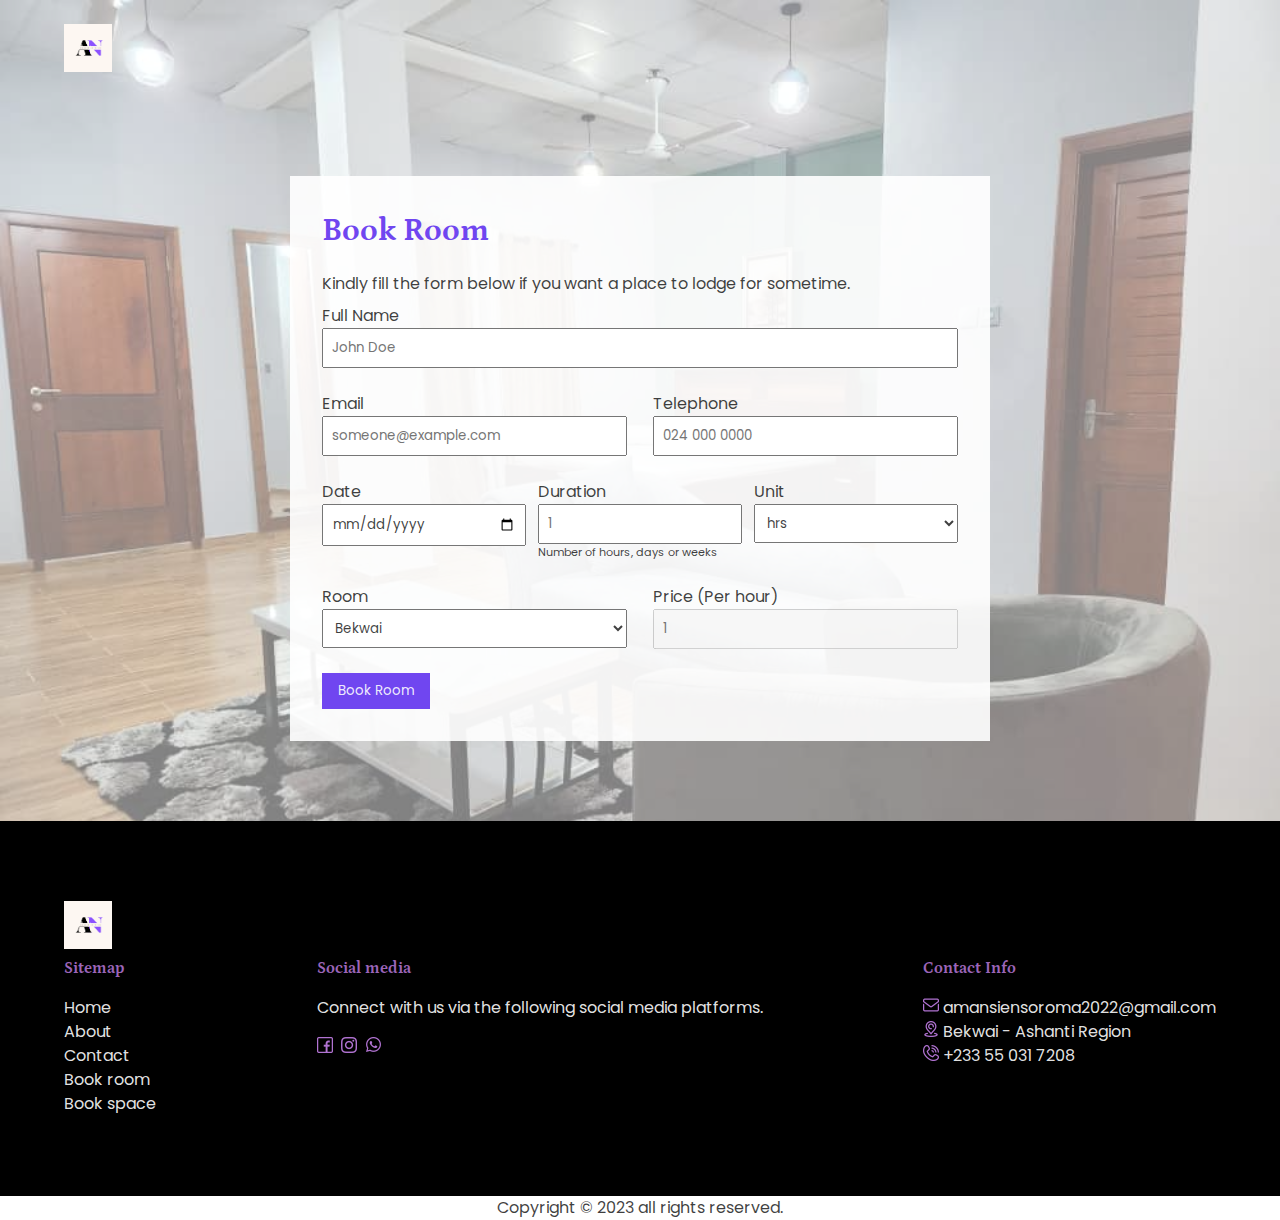
==== room.html @ 27324b72 "Created book room page." ====
<!DOCTYPE html>
<html lang="en">
<head>
    <meta charset="UTF-8">
    <meta http-equiv="X-UA-Compatible" content="IE=edge">
    <meta name="viewport" content="width=device-width, initial-scale=1.0">
    <link rel="stylesheet" href="./assests/css/resets.css">
    <link rel="stylesheet" href="./assests/css/main.css">
    <link rel="stylesheet" href="./assests/css/room.css">
    <link rel="shortcut icon" href="./assests/images/n2.png" type="image/x-icon">
    <script src="./assests/js/main.js" defer></script>
    <title>Amansie Nsoroma | Book Room</title>
</head>
<body>
    
    <!-- Header -->
    <header>
        <div class="container container-lg flexbox">
            <h1 class="title">Amansie <span class="highlight">Nsoroma</span></h1>
            <img src="./assests/images/n2.png" alt="Company logo" class="logo">
            <nav>
                <ul>
                    <li><a href="./index.html" class="nav-item">Home</a></li>
                    <li><a href="./index.html#about" class="remove-nav nav-item">About</a></li>
                    <li><a href="./index.html#contact" class="remove-nav nav-item">Contact</a></li>
                    <li><a href="./room.html" class="active nav-item">Book room</a></li>
                    <li><a href="./event.html" class="nav-item">Book space</a></li>
                    <button class="btn upcoming-btn remove-nav nav-item">Upcoming Events</button>
                </ul>
            </nav>
            <div class="hamburger">
                <span></span>
            </div>
        </div>
    </header>

    <!-- Main -->
    <main>
        <!-- Book room -->
        <section id="book-room" class="flexbox">
            <div class="container container-sm">
                <h3>Book Room</h3>
                <p>
                    Kindly fill the form below if you want a place to lodge for sometime.
                </p>
                <form action="" method="post">
                    <div class="field">
                        <label for="fullname">Full Name</label>
                        <input type="text" name="fullname" id="fullname" class="form-input" placeholder="John Doe" required>
                        <small class="error"></small>
                    </div>
                    <div class="contact-detail flexbox">
                        <div class="field">
                            <label for="email">Email</label>
                            <input type="email" name="email" id="email" class="form-input" placeholder="someone@example.com" required>
                            <small class="error"></small>
                        </div>
                        <div class="field">
                            <label for="tel">Telephone</label>
                            <input type="tel" name="tel" id="tel" class="form-input" minlength="10" maxlength="10" placeholder="024 000 0000" required>
                            <small class="error"></small>
                        </div>
                    </div>
                    <div class="date-time flexbox">
                        <div class="field">
                            <label for="date">Date</label>
                            <input type="date" name="date" id="date" class="form-input" placeholder="" required>
                            <small class="error"></small>
                        </div>
                        <div class="field">
                            <label for="duration">Duration</label>
                            <input type="number" name="duration" id="duration" min="1" class="form-input" placeholder="1" required>
                            <small>Number of hours, days or weeks</small>
                        </div>
                        <div class="field">
                            <label for="unit">Unit</label>
                            <select name="unit" id="unit" class="form-input" required>
                                <option value="hrs">hrs</option>
                                <option value="days">days</option>
                                <option value="weeks">weeks</option>
                            </select>
                            <small class="error"></small>
                        </div>    
                    </div>
                    <div class="room flexbox">
                        <div class="field">
                            <label for="room">Room</label>
                            <select name="room" id="room" class="form-input" required>
                                <option value="bekwai">Bekwai</option>
                                <option value="kokofu">Kokofu</option>
                            </select>
                            <small class="error"></small>
                        </div>
                        <div class="field">
                            <label for="price">Price (Per hour)</label>
                            <input type="number" name="price" id="price" min="1" step="0.01" class="form-input" placeholder="1" disabled required>
                        </div>
                    </div>
                    <button type="submit" class="btn submit-btn">Book Room</button>

                </form>
            </div>

        </section>
    </main>

    <!-- Footer -->
    <footer>
        <div class="container container-lg">
            <h1 class="title">Amansie <span class="highlight">Nsoroma</span></h1>
            <img src="./assests/images/n2.png" alt="company logo" class="logo">
            <div class="flexbox">
                <!-- Sitemap -->
                <div class="sitemap">
                    <h5 class="title">Sitemap</h5>
                    <nav>
                        <ul>
                            <li><a href="./index.html">Home</a></li>
                            <li><a href="./index.html#about">About</a></li>
                            <li><a href="./index.html#contact">Contact</a></li>
                            <li><a href="./room.html">Book room</a></li>
                            <li><a href="./event.html">Book space</a></li>
                        </ul>
                    </nav>
                </div>
                
                <!-- Social media -->
                <div class="social-media">
                    <h5 class="title">Social media</h5>
                    <p class="text">
                        Connect with us via the following social media platforms.
                    </p>
                    <div class="social-media-icons">
                        <a href="">
                            <img src="./assests/images/icons/facebook.png" alt="Facebook" class="icons">
                        </a>
                        <a href="">
                            <img src="./assests/images/icons/instagram.png" alt="Instagram" class="icons">
                        </a>
                        <a href="">
                            <img src="./assests/images/icons/whatsapp.png" alt="Whatsapp" class="icons">
                        </a>
                    </div>
                </div>

                <!-- Contact information -->
                <div class="contact-info">
                    <h5 class="title">Contact Info</h5>
                    <p>
                        <span>
                            <img src="./assests/images/icons/mail-inbox-app.png" alt="Email" class="icons">
                        </span>
                        <a href="mailto:amansiensoroma2022@gmail.com">amansiensoroma2022@gmail.com</a>
                    </p>
                    <p>
                        <span>
                            <img src="./assests/images/icons/pin.png" alt="Location" class="icons">
                        </span>
                        <span>Bekwai - Ashanti Region</span>
                    </p>
                    <p>
                        <span>
                            <img src="./assests/images/icons/telephone.png" alt="Telephone" class="icons">
                        </span>
                        <span>+233 55 031 7208</span>
                    </p>
                </div>
            </div>
        </div>
    </footer>
    <div class="copyright">
        <p>
            Copyright &copy; 2023 all rights reserved.
        </p>
    </div>
</body>
</html>
---- assests/css/resets.css ----
@import url('https://fonts.googleapis.com/css2?family=Petrona:wght@400;500;700&family=Poppins:wght@400;500;700&display=swap');


*, *::after, *::before {
    padding: 0;
    margin: 0;
    box-sizing: border-box;
    line-height: 1.5;
    transition: all 500ms ease-in-out;
}

*::after, *::before {
    display: block;
    transition: all 500ms ease-in-out;
}

:root {
    --base-color: #B173D2;
    --secondary-color: #452d52;
    --tetiary: #9B65B8;
    --alternateTetiary: #9e67bc;
    --alternateBase: #7046f0;
    --alternateBaseTransparent: rgba(112, 70, 240, 0.4);
    --black: #000000;
    --white: #ffffff;
    --white5: rgba(255, 255, 255, 0.5);
    --offWhite: rgba(255, 255, 255, 0.9);
    --black90: rgba(0, 0, 0, .90);
    --black75: rgba(0, 0, 0, .75);
    --black60: rgba(0, 0, 0, .60);
    --black25: rgba(0, 0, 0, .25);
    --black10: rgba(0, 0, 0, .10);
    --black5: rgba(0, 0, 0, .5);
    --error: #FF7373;
    --success: #36FF15;
    --textSizeOne: 5.653rem;
    --textSizeTwo: 3.998rem;
    --textSizeThree: 2.827rem;
    --textSizeFour: 1.999rem;
    --textSizeFive: 1.414rem;
    --textSizeSix: 1rem;
    --breakPoint: 670px;
    font-size: 16px;
}

html {
    scroll-behavior: smooth;
}

body {
    position: relative;
    max-width: 100vw;
    min-height: 100vh;
    background-repeat: no-repeat;
    background-attachment: fixed;
    background-size: cover;
}

img, svg {
    display: inline-block;
    max-width: 100%;
    height: auto;
}

h1, h2, h3, h4, h5, h6, legend {
    font-family: 'Petrona', serif;
}

p, li, a, button, label, input, small, select, option {
    font-family: 'Poppins', sans-serif;
    color: var(--black75);
}

ul {
    list-style: none;
}

li {
    display: inline-block;
}

a {
    text-decoration: none;
    text-align: center;
}

button {
    border: none;
    cursor: pointer;
}

label, input, small, select, option {
    display: block;
}

small {
    font-size: 0.7rem;
}
---- assests/css/main.css ----
body {
    background-image: url('../images/new_hall.jpeg');
}

body::before {
    content: '';
    width: 100vw;
    height: 100%;
    background-color: var(--white5);
    position: absolute;
    top: 0;
    left: 0;
    z-index: -1;
}

body.noscroll {
    overflow: clip;
}

.container {
    margin: 0 auto;
}

.container-sm {
    width: 80%;
    max-width: 700px;
}

.container-md {
    width: 85%;
    max-width: 950px;
}

.container-lg {
    width: 90%;
    max-width: 1200px;
}

.btn {
    padding: 0.5rem 1rem;
    cursor: pointer;
}

.btn:hover, .btn:focus {
    opacity: .7;
}

.submit-btn {
    display: inline-block;
    background-color: var(--alternateBase);
    color: var(--offWhite);
}

.flexbox {
    display: flex;
}

.highlight, .active {
    color: var(--alternateBase);
}

.icons {
    width: 1rem;
}

.logo {
    width: 3rem;
    object-fit: cover;
}

header h1.title,
footer h1.title {
    font-size: var(--textSizeFive);
    display: none;
}

/* Header */
header {
    padding-block: 1.5rem;
    position: relative;
}

header div.flexbox {
    justify-content: space-between;
}

header h1.title, header nav,
header button, header div.hamburger {
    align-self: center;
}

header h1.title {
    color: var(--black75);
}

header nav a {
    display: block;
    padding: 0.5rem 1rem;
}

header nav ul {
    position: relative;
}

.nav-item {
    position: relative;
    top: -20px;
    opacity: 0;
    animation: slide-in-top-zero 700ms ease-in-out forwards;
}

header nav a:hover,
header nav a:focus {
    color: var(--alternateBase);
}

button.upcoming-btn {
    background-color: var(--black75);
    color: var(--offWhite);
    border-radius: 5px;
}


/* Hamburger */
div.hamburger {
    width: 30px;
    height: 25px;
    position: relative;
    display: none;
    z-index: 200;
}

div.hamburger:hover {
    cursor: pointer;
}

div.hamburger span,
div.hamburger span::before {
    display: block;
    width: 30px;
    height: 4px;
    background-color: var(--alternateBase);
}

div.hamburger span::before {
    width: 20px;
    position: absolute;
    content: '';
    bottom: 0;
    right: 0;
}

div.hamburger span.open {
    transform: translateY(9px) rotate(45deg);
}

div.hamburger span.open::before {
    width: 100%;
    transform: translateY(1px) rotate(90deg);
}


/* Hero */
section#hero {
    width: 100%;
    height: 100vh;
    position: relative;
}

section#hero div.flexbox {
    flex-direction: column;
    justify-content: center;
    height: 100%;
}

section#hero .title,
section#hero .subtitle,
section#hero p.text {
    position: relative;
    left: -250px;
    opacity: 0;
}

section#hero .title.show,
section#hero .subtitle.show,
section#hero p.text.show {
    animation: slide-in-left-zero 700ms ease-in-out 100ms forwards;
}

section#hero div.flexbox .subtitle {
    font-size: var(--textSizeThree);
    color: var(--black75);
    font-weight: 500;
}

section#hero div.flexbox .title {
    font-size: var(--textSizeTwo);
    color: var(--black75);
}

section#hero div.flexbox p.text {
    color: var(--black75);
    width: 60%;
    margin-block-end: 0.5rem;
}

section#hero div.flexbox a.submit-btn {
    align-self: flex-start;
    position: relative;
    bottom: -100px;
    opacity: 0;
}

section#hero div.flexbox a.submit-btn.show {
    animation: slide-in-bottom-zero 700ms ease-in-out 300ms forwards;
}


/* Services */
section#services {
    background-color: var(--black90);
    padding-block: 10rem;
    position: relative;
}

section#services h4 {
    color: var(--offWhite);
    font-size: var(--textSizeFour);
    margin-block: 1.5rem;
    position: relative;
    top: -200px;
    opacity: 0;
}

section#services h4.show {
    animation: slide-in-top-zero 700ms ease-in-out 50ms forwards;
}

section#services div.flexbox {
    justify-content: space-between;
    position: relative;
    left: -100px;
    opacity: 0;
}

section#services div.flexbox.show {
    animation: slide-in-left-zero 1000ms ease-in-out 500ms forwards;
}

section#services div.card {
    background-color: var(--white5);
    padding: 1rem 1.5rem;
    align-self: flex-start;
    width: 30%;
}

div.card .card-title {
    font-size: var(--textSizeFive);
    margin-block-end: 1rem;
    color: var(--secondary-color);
}

div.card .card-text {
    color: var(--black75);
}


/* About us */
section#about {
    background-color: var(--offWhite);
    padding-block: 10rem;
    position: relative;
}

section#about h4 {
    color: var(--secondary-color);
    font-size: var(--textSizeFour);
    margin-block: 1.5rem;
    position: relative;
    top: -200px;
    opacity: 0;
}

section#about h4.show {
    animation: slide-in-top-zero 700ms ease-in-out 100ms forwards;
}

section#about div.flexbox {
    justify-content: space-between;
}

section#about div.flexbox .about-img,
section#about div.flexbox .about-text {
    width: 48%;
    position: relative;
}

.about-img img{
    display: block;
}

.about-img {
    align-self: center;
    left: -200px;
    opacity: 0;
}

.about-text {
    align-self: center;
    opacity: 0;
}

.about-img.show {
    animation: slide-in-left-zero 700ms ease-in-out 200ms forwards;
}

.about-text.show {
    animation: slide-in-right-zero 1000ms ease-in-out 700ms forwards;
}

section#about div.flexbox .about-img {
    position: relative;
}

section#about div.flexbox .about-img::before,
section#about div.flexbox .about-img::after {
    position: absolute;
    content: '';
    width: 100%;
    height: 100%;
}

section#about div.flexbox .about-img::before {
    top: 0;
    left: 0;
    background-color: var(--alternateBaseTransparent);
}

section#about div.flexbox .about-img::after {
    border: 5px solid var(--alternateBase);
    top: 1rem;
    left: 1rem;
    z-index: -1;
}

section#about div.flexbox .about-img:hover::before {
    display: none;
}

section#about div.flexbox .about-img:hover::after {
    top: 0.5rem;
    left: 0.5rem;
}


/* Slider */
section#slider {
    height: 350px;
}

/* Contact us */
section#contact {
    background-color: var(--black75);
    padding-block: 10rem;
}

section#contact fieldset {
    border-color: var(--offWhite);
    padding: 2rem;
}

section#contact legend {
    margin-inline-start: 2rem;
    font-size: var(--textSizeFour);
    color: var(--offWhite);
}

section#contact label {
    color: var(--offWhite);
}

p.form-text {
    color: var(--offWhite);
    margin-block-end: 1.5rem;
}

.form-input {
    width: 100%;
    padding: 0.5rem;
    color: var(--black75);
    outline-color: var(--alternateBase);
}

.field {
    margin-block-end: 1.5rem;
}


/* Footer */
footer {
    background-color: var(--black);
    padding-block: 5rem;
}

footer h1.title {
    color: var(--offWhite);
    margin-block: 1.5rem;
}

footer div.flexbox {
    justify-content: space-between;
}

footer div.flexbox h5.title {
    color: var(--tetiary);
    font-size: var(--textSizeSix);
    margin-block-end: 1rem;
}

footer div.sitemap nav a {
    color: var(--offWhite);
}

footer div.sitemap nav a:hover {
    color: var(--tetiary);
}

footer div.sitemap nav li {
    display: block;
}

footer div.social-media p.text {
    color: var(--offWhite);
    margin-block-end: 1rem;
}

div.social-media-icons a:not(:last-child) {
    margin-inline-end: 0.3rem;
}

div.contact-info p,
div.contact-info a {
    color: var(--offWhite);
}

div.contact-info a:hover {
    color: var(--tetiary);
}

.copyright {
    background-color: var(--offWhite);
}

.copyright p {
    text-align: center;
}

#upcoming-events-container {
    width: 100vw;
    height: 100vh;
    position: absolute;
    top: 0;
    left: 0;
    background-color: var(--black75);
    justify-content: center;
    align-items: center;
    z-index: 300;
}

#upcoming-events {
    max-width: 800px;
    width: 90%;
    max-height: 400px;
    padding: 2rem 1rem;
    margin: 0 auto;
    background-color: var(--offWhite);
    z-index: 3;
    overflow-y: scroll;
}

#upcoming-events .flexbox {
    justify-content: space-between;
    margin-block-end: 1rem;
}

#upcoming-events .submit-btn {
    margin-block-start: 0.5rem;
}

#upcoming-events .close-btn {
    cursor: pointer;
    width: 20px;
    height: 20px;
    align-self: center;
    justify-self: center;
}

.event {
    padding-block: 1rem;
}

.event h5 {
    font-size: clamp(1.1rem, 5vw, 1.3rem);
    color: var(--black60);
}

.event:not(:last-child) {
    border-bottom: 1px solid var(--black25);
}

.event p span:last-child {
    padding-inline-start: 0.5rem;
}

.event p span:first-child {
    border-right: 1px solid var(--black90);
    padding-inline-end: 0.5rem;
}




/* Media Queries */
/* Mobile and tablet menu */
@media screen and (max-width: 800px) {
    /* nav */
    header nav {
        position: fixed;
        width: 100%;
        height: 100%;
        top: -100%;
        left: 0;
        background-color: var(--black);
        z-index: 100;
    }

    header nav.open {
        animation: slide-in-top-zero 700ms ease-in-out forwards;
    }

    header nav li {
        display: block;
    }

    header nav a {
        color: var(--offWhite);
        text-align: start;
    }

    header ul {
        position: relative;
        top: 50%;
        left: 0;
        transform: translateY(-50%);
    }

    div.hamburger {
        display: block;
    }

    button.upcoming-btn {
        background-color: var(--alternateBase);
        margin-inline-start: 1rem;
        margin-block-start: 2rem;
    }
}

/* Mobile */
@media screen and (min-width: 280px) and (max-width: 320px) {
    section#hero div.flexbox .subtitle {
        font-size: var(--textSizeFive);
    }

    section#hero div.flexbox .title {
        font-size: var(--textSizeThree);
    }
    
    p, input, label, a {
        font-size: 0.7rem;
    }

    section#contact div.container-sm {
        width: 90%;
    }

    #upcoming-events h5 {
        font-size: var(--textSizeSix);
    }
}


@media  screen and (min-width: 280px) and (max-width: 600px) {
    section#hero div.flexbox p.text {
        width: 100%;
    }
    section#services div.flexbox::-webkit-scrollbar {
        display: none;
    }

    section#services div.flexbox {
        overflow-x: scroll;
        gap: 2rem;
        scroll-behavior: smooth;
        scroll-snap-type: x mandatory;
    }
    
    section#services div.card {
        min-width: 80%;
        scroll-snap-align: start;
    }

    section#about div.flexbox {
        flex-direction: column;
        gap: 2rem;
    }

    section#about div.flexbox div.about-img, 
    section#about div.flexbox div.about-text {
        align-self: flex-start;
        width: 100%;
    }

    section#contact fieldset {
        padding-inline: 1rem;
    }

    footer div.flexbox {
        flex-direction: column;
        gap: 2rem;
    }
}


/* Animations */
    /* Nav menu slide in */
    @keyframes slide-in-top-zero {
        to {
            top: 0;
            opacity: 1;
        }
    }

    @keyframes slide-in-left-zero {
        to {
            left: 0;
            opacity: 1;
        }
    }

    @keyframes slide-in-right-zero {
        to {
            right: 0;
            opacity: 1;
        }
    }

    @keyframes slide-in-bottom-zero {
        to {
            bottom: 0;
            opacity: 1;
        }
    }
---- assests/css/room.css ----
/* Book room */
section#book-room {
    margin-block: 5rem;
}

section#book-room.flexbox {
    justify-content: center;
    align-items: center;
}

section#book-room div.container {
    background-color: var(--offWhite);
    padding: 2rem;
}

section#book-room h3 {
    font-size: var(--textSizeFour);
    color: var(--alternateBase);
    margin-block-end: 1rem;
}

section#book-room p {
    margin-block-end: 0.5rem;
}

section#book-room form div.flexbox {
    justify-content: space-between;
}

section#book-room div.contact-detail div:first-of-type,
section#book-room div.contact-detail div:last-of-type,
section#book-room div.room div:first-of-type,
section#book-room div.room div:last-of-type {
    width: 48%;
}

section#book-room div.date-time div:nth-child(1),
section#book-room div.date-time div:nth-child(2),
section#book-room div.date-time div:nth-child(3) {
    width: 32%;
}

@media screen and (min-width: 280px) and (max-width: 420px) {
    section#book-room {
        font-size: 0.7rem;
    }
    
    section#book-room div.container {
        width: 90%;
        padding-inline: 1rem;
    }

    section#book-room form div.flexbox {
        flex-wrap: wrap;
    }

    section#book-room div.contact-detail div:first-of-type,
    section#book-room div.contact-detail div:last-of-type,
    section#book-room div.date-time div:nth-child(1) {
        min-width: 100%;
    }

    section#book-room div.date-time div:nth-child(2),
    section#book-room div.date-time div:nth-child(3) {
        min-width: 47%;
    }
}
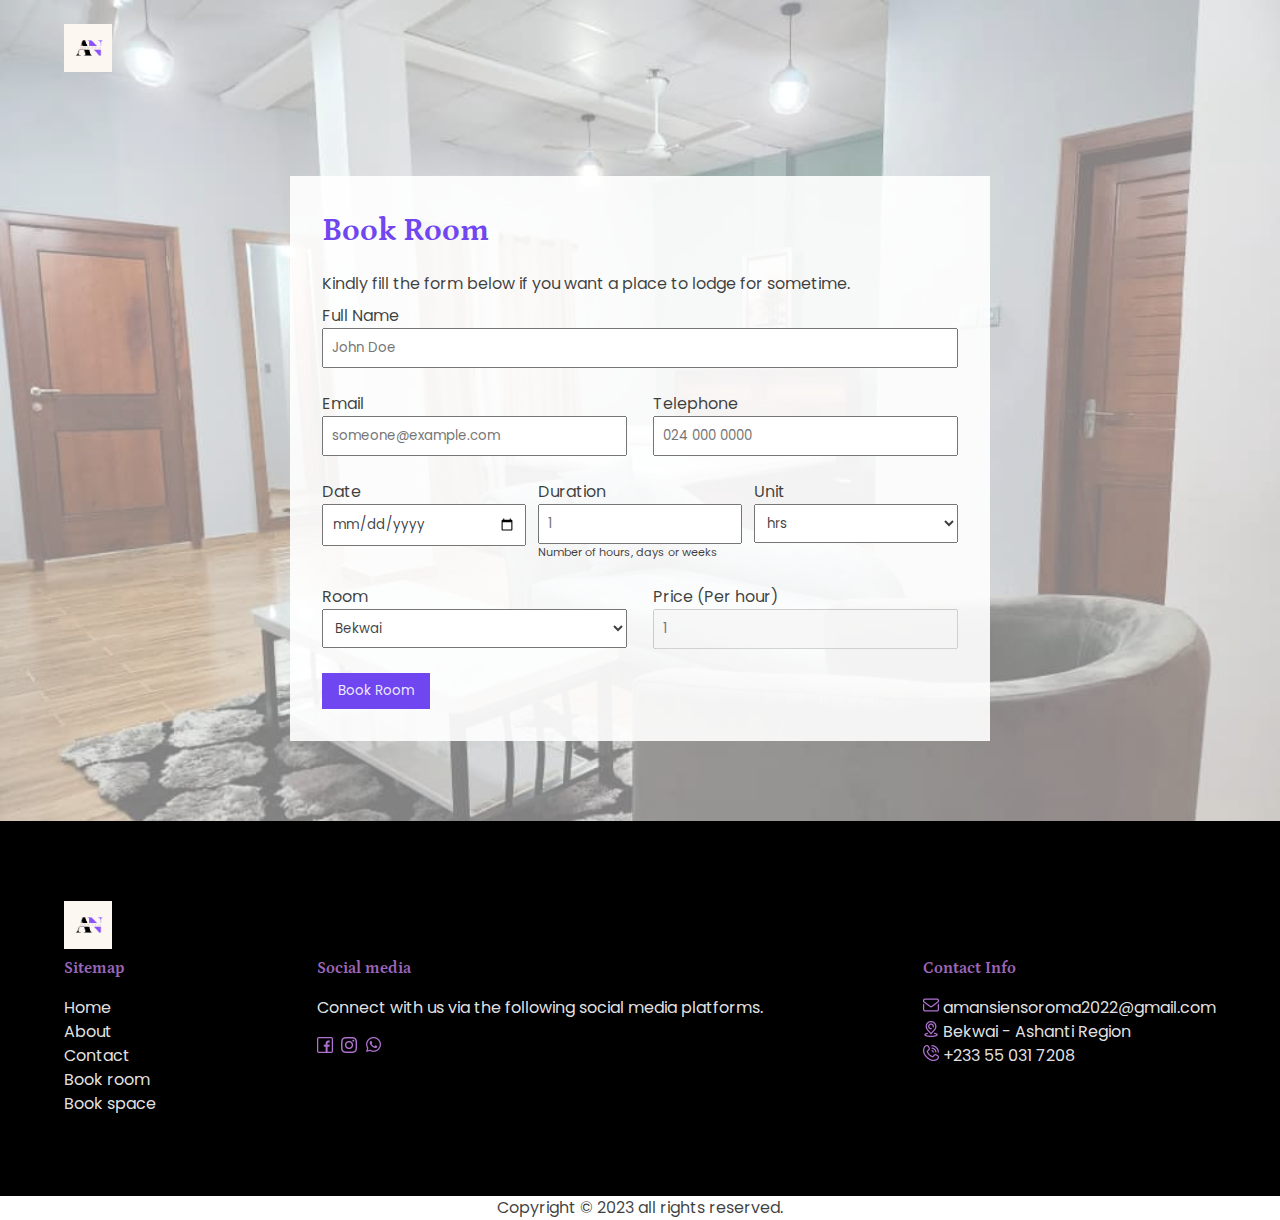
==== commit 00aa4362: "Created event space page" ====
--- a/room.html
+++ b/room.html
@@ -6,7 +6,7 @@
     <meta name="viewport" content="width=device-width, initial-scale=1.0">
     <link rel="stylesheet" href="./assests/css/resets.css">
     <link rel="stylesheet" href="./assests/css/main.css">
-    <link rel="stylesheet" href="./assests/css/room.css">
+    <link rel="stylesheet" href="./assests/css/room-event.css">
     <link rel="shortcut icon" href="./assests/images/n2.png" type="image/x-icon">
     <script src="./assests/js/main.js" defer></script>
     <title>Amansie Nsoroma | Book Room</title>
@@ -37,7 +37,7 @@
     <!-- Main -->
     <main>
         <!-- Book room -->
-        <section id="book-room" class="flexbox">
+        <section id="book-room-event" class="flexbox">
             <div class="container container-sm">
                 <h3>Book Room</h3>
                 <p>
--- a/assests/css/main.css
+++ b/assests/css/main.css
@@ -1,5 +1,6 @@
 body {
     background-image: url('../images/new_hall.jpeg');
+    background-blend-mode: darken;
 }
 
 body::before {
@@ -248,20 +249,32 @@
 }
 
 section#services div.card {
-    background-color: var(--white5);
-    padding: 1rem 1.5rem;
-    align-self: flex-start;
+    background-color: var(--offWhite);
+    padding: 1rem 0.5rem;
+    border-radius: 5px;
+    align-self: baseline;
     width: 30%;
 }
 
 div.card .card-title {
-    font-size: var(--textSizeFive);
+    font-size: 1.2rem;
     margin-block-end: 1rem;
-    color: var(--secondary-color);
+    color: var(--black75);
+    text-align: center;
+}
+
+div.card .card-image {
+    position: relative;
+    width: 30px;
+    left: 50%;
+    transform: translateX(-50%);
+    margin-block-end: 0.5rem;
 }
 
 div.card .card-text {
     color: var(--black75);
+    text-align: center;
+    font-size: 0.8rem;
 }
 
 
--- a/assests/css/room-event.css
+++ b/assests/css/room-event.css
@@ -0,0 +1,78 @@
+/* Book room */
+section#book-room-event {
+    margin-block: 5rem;
+}
+
+section#book-room-event.flexbox {
+    justify-content: center;
+    align-items: center;
+}
+
+section#book-room-event div.container {
+    background-color: var(--offWhite);
+    padding: 2rem;
+}
+
+section#book-room-event h3 {
+    font-size: var(--textSizeFour);
+    color: var(--alternateBase);
+    margin-block-end: 1rem;
+}
+
+section#book-room-event p {
+    margin-block-end: 0.5rem;
+}
+
+section#book-room-event form div.flexbox {
+    justify-content: space-between;
+}
+
+section#book-room-event div.contact-detail div:first-of-type,
+section#book-room-event div.contact-detail div:last-of-type,
+section#book-room-event div.room div:first-of-type,
+section#book-room-event div.room div:last-of-type {
+    width: 48%;
+}
+
+section#book-room-event div.date-time div:nth-child(1),
+section#book-room-event div.date-time div:nth-child(2),
+section#book-room-event div.date-time div:nth-child(3) {
+    width: 32%;
+}
+
+section#book-room-event div.date-time.event div:nth-child(1),
+section#book-room-event div.date-time.event div:nth-child(2) {
+    width: 48%;
+}
+
+
+@media screen and (min-width: 280px) and (max-width: 420px) {
+    section#book-room-event {
+        font-size: 0.7rem;
+    }
+    
+    section#book-room-event div.container {
+        width: 90%;
+        padding-inline: 1rem;
+    }
+
+    section#book-room-event form div.flexbox {
+        flex-wrap: wrap;
+    }
+
+    section#book-room-event div.contact-detail div:first-of-type,
+    section#book-room-event div.contact-detail div:last-of-type,
+    section#book-room-event div.date-time div:nth-child(1) {
+        min-width: 100%;
+    }
+
+    section#book-room-event div.date-time div:nth-child(2),
+    section#book-room-event div.date-time div:nth-child(3) {
+        min-width: 47%;
+    }
+
+    section#book-room-event div.date-time.event div:nth-child(1),
+    section#book-room-event div.date-time.event div:nth-child(2) {
+        min-width: 48%;
+    }
+}